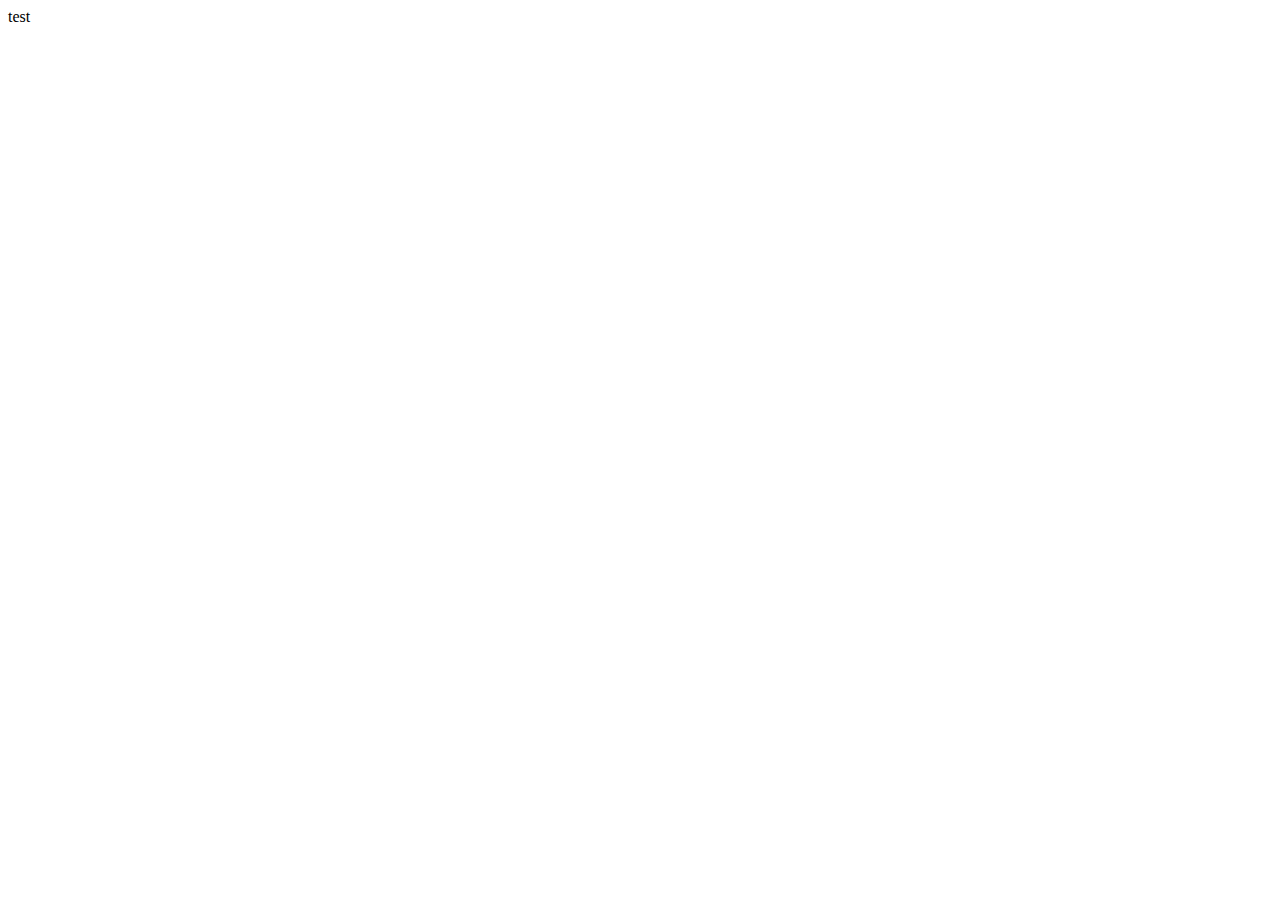
==== chapters/chapters.html @ 0d429d9b "Added chapters html; removed js from index" ====
<!DOCTYPE html>
<head>
    <link rel="stylesheet" href="styles.css">
    <!-- Import Lato font family -->
    <link href='http://fonts.googleapis.com/css?family=Lato:300,700' rel='stylesheet' type='text/css'>
</head>
<title>
    Learn Korean
</title>
<body>
    test
</body>

<script src="chapters.js"></script>
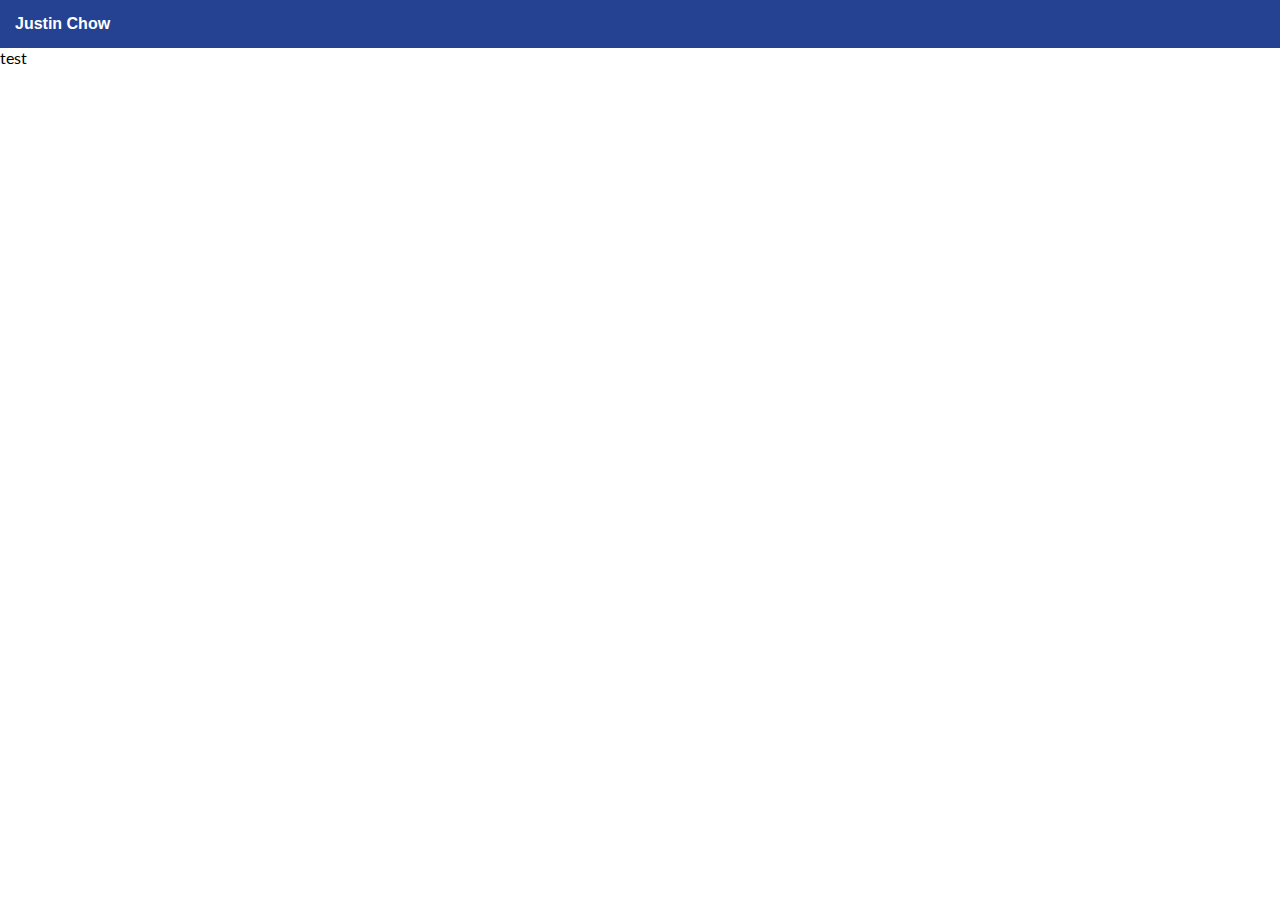
==== commit ae0d7731: "added titlebar for chapters page" ====
--- a/chapters/chapters.html
+++ b/chapters/chapters.html
@@ -1,6 +1,6 @@
 <!DOCTYPE html>
 <head>
-    <link rel="stylesheet" href="styles.css">
+    <link rel="stylesheet" href="chapters.css">
     <!-- Import Lato font family -->
     <link href='http://fonts.googleapis.com/css?family=Lato:300,700' rel='stylesheet' type='text/css'>
 </head>
@@ -8,6 +8,9 @@
     Learn Korean
 </title>
 <body>
+    <div id="titleWrapper">
+        <button type="button" class="button" alt="Justin Chow" style="color:white; font-weight: bold;" onclick="scrollToTop()">Justin Chow</button>
+    </div>
     test
 </body>
 
--- a/chapters/chapters.css
+++ b/chapters/chapters.css
@@ -0,0 +1,57 @@
+html{
+    scroll-behavior: smooth;
+}
+
+body{
+    margin: 0;
+    font-family: 'Lato', sans-serif;
+    font-weight: 400;
+    animation: fadeIn 1.1s linear;
+    overflow: hidden;
+}
+
+#home{
+    display: block;
+}
+
+#titleWrapper{
+    display: block;
+    position: sticky;
+    top: 0;
+    width:100%;
+    background-color: rgb(37, 66, 146);
+    padding: 5px;
+    z-index: 2;
+    left:0;
+    color: white;
+}
+
+.button{
+    font-size: medium;  
+    background-color: transparent;
+    border: none;
+    display: inline-block;
+    margin: auto;
+    text-align: center;
+    padding: 10px 10px 10px 10px;
+    cursor: pointer;
+}
+
+.button:hover{
+    box-shadow: 0 12px 16px 0 rgb(0,0,0,0.24),0 17px 50px 0 rgb(0,0,0,0.19);
+    color: black;
+}
+
+#title{
+    text-align: center;
+    margin-top: 30vh;
+}
+
+@keyframes fadeIn {
+    0% {
+        opacity: 0;
+    }
+    100% {
+        opacity: 1;
+    }
+}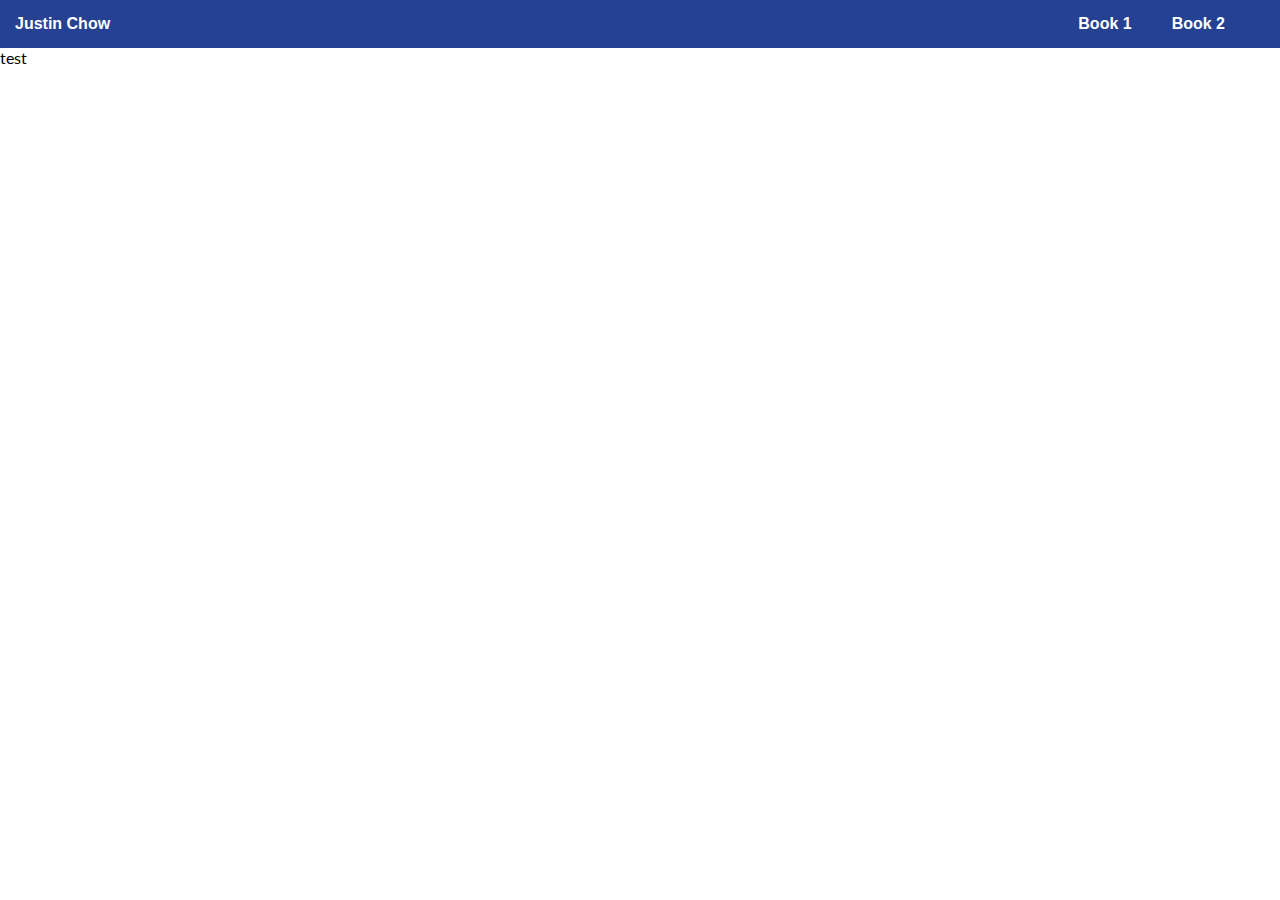
==== commit ab964e12: "added title bar in chapters" ====
--- a/chapters/chapters.html
+++ b/chapters/chapters.html
@@ -9,7 +9,19 @@
 </title>
 <body>
     <div id="titleWrapper">
-        <button type="button" class="button" alt="Justin Chow" style="color:white; font-weight: bold;" onclick="scrollToTop()">Justin Chow</button>
+        <span>
+            <button type="button" class="button" alt="Justin Chow" style="color:white; font-weight: bold;" onclick="scrollToTop()">Justin Chow</button>
+        </span>
+        <span class="dropdown-2" style="float:right; margin-left: 20px; margin-right: 50px;">
+            <button type="button" class="button" alt="Book 2" style="color:white; font-weight: bold;">Book 2</button>
+            <div class="dropdown-book2">
+            </div>
+        </span>
+        <span class="dropdown-1" style="float:right; margin-left: 20px;">
+            <button type="button" class="button" alt="Book 1" style="color:white; font-weight: bold;">Book 1</button>
+            <div class="dropdown-book1">
+            </div>
+        </span>
     </div>
     test
 </body>
--- a/chapters/chapters.css
+++ b/chapters/chapters.css
@@ -54,4 +54,68 @@
     100% {
         opacity: 1;
     }
+}
+
+.dropdown-1{
+    font-size: medium;  
+    background-color: transparent;
+    border: none;
+    display: inline-block;
+    position: relative;
+    margin: auto;
+    text-align: center;
+
+    cursor: pointer;
+}
+
+.dropdown-2{
+    font-size: medium;  
+    background-color: transparent;
+    border: none;
+    display: inline-block;
+    position: relative;
+    margin: auto;
+    text-align: center;
+
+    cursor: pointer;
+}
+
+.dropdown-book1{
+    display: none;
+    position: absolute;
+    background-color: #f1f1f1;
+    min-width: 120px;
+    box-shadow: 0px 8px 16px 0px rgba(0,0,0,0.2);
+    z-index: 1;
+}
+
+.dropdown-book2{
+    display: none;
+    position: absolute;
+    background-color: #f1f1f1;
+    min-width: 120px;
+    box-shadow: 0px 8px 16px 0px rgba(0,0,0,0.2);
+    z-index: 1;
+}
+
+.dropdown-1:hover .dropdown-book1 {
+    display:block;
+}
+
+.dropdown-2:hover .dropdown-book2 {
+    display:block;
+}
+
+.dropdown-book1 a {
+    color: black;
+    padding: 12px 16px;
+    text-decoration: none;
+    display: block;
+}
+
+.dropdown-book2 a {
+    color: black;
+    padding: 12px 16px;
+    text-decoration: none;
+    display: block;
 }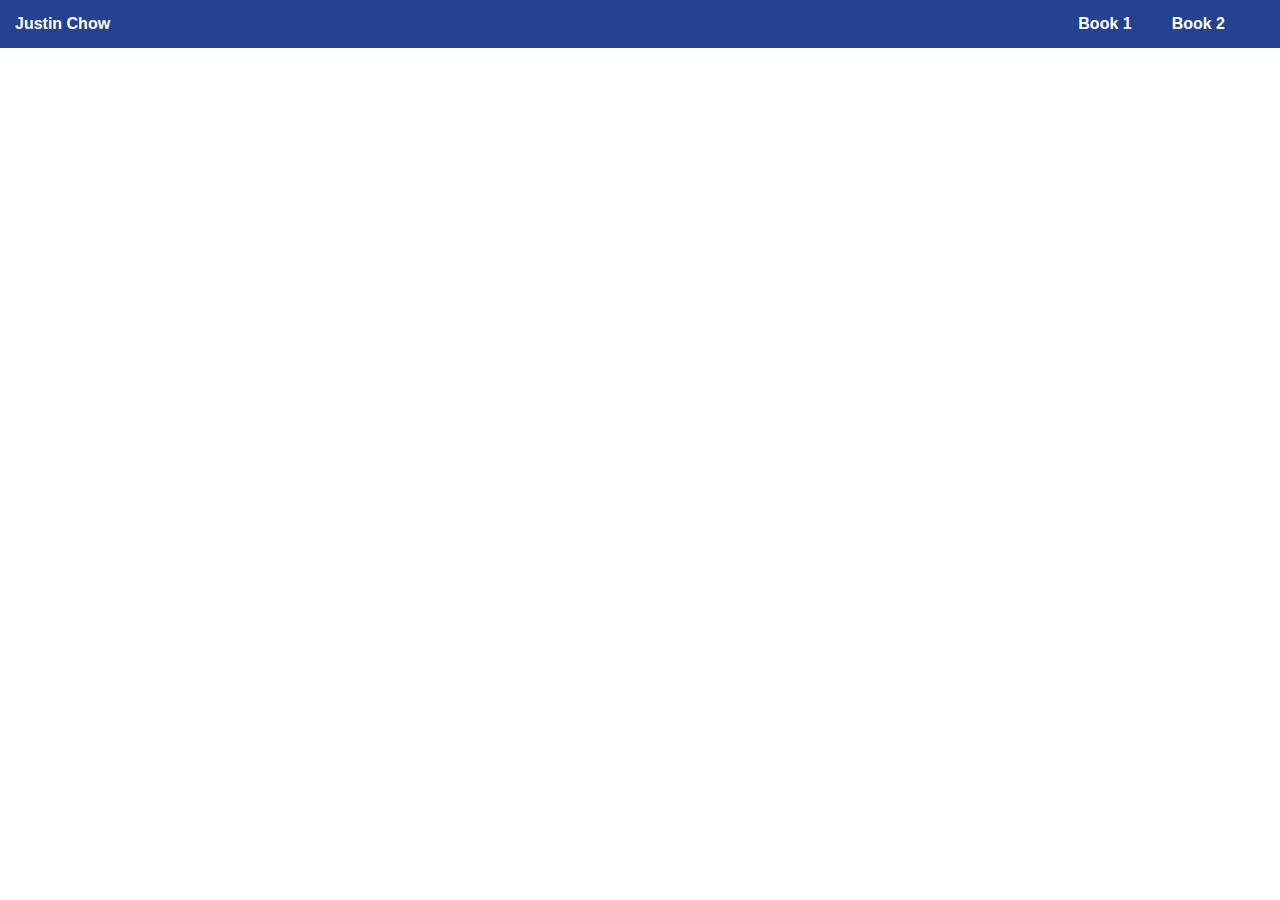
==== commit 53cb70a9: "fixed localstorage" ====
--- a/chapters/chapters.html
+++ b/chapters/chapters.html
@@ -2,7 +2,7 @@
 <head>
     <link rel="stylesheet" href="chapters.css">
     <!-- Import Lato font family -->
-    <link href='http://fonts.googleapis.com/css?family=Lato:300,700' rel='stylesheet' type='text/css'>
+    <link href='https://fonts.googleapis.com/css?family=Lato:300,700' rel='stylesheet' type='text/css'>
 </head>
 <title>
     Learn Korean
@@ -23,7 +23,8 @@
             </div>
         </span>
     </div>
-    test
+    <div id="test"></div>
+    <div id="test2"></div>
 </body>
 
 <script src="chapters.js"></script>--- a/chapters/chapters.css
+++ b/chapters/chapters.css
@@ -118,4 +118,12 @@
     padding: 12px 16px;
     text-decoration: none;
     display: block;
+}
+
+.dropdown-book1 a:hover {
+    box-shadow: 0 12px 16px 0 rgb(0,0,0,0.24),0 17px 50px 0 rgb(0,0,0,0.19);
+}
+
+.dropdown-book2 a:hover {
+    box-shadow: 0 12px 16px 0 rgb(0,0,0,0.24),0 17px 50px 0 rgb(0,0,0,0.19);
 }